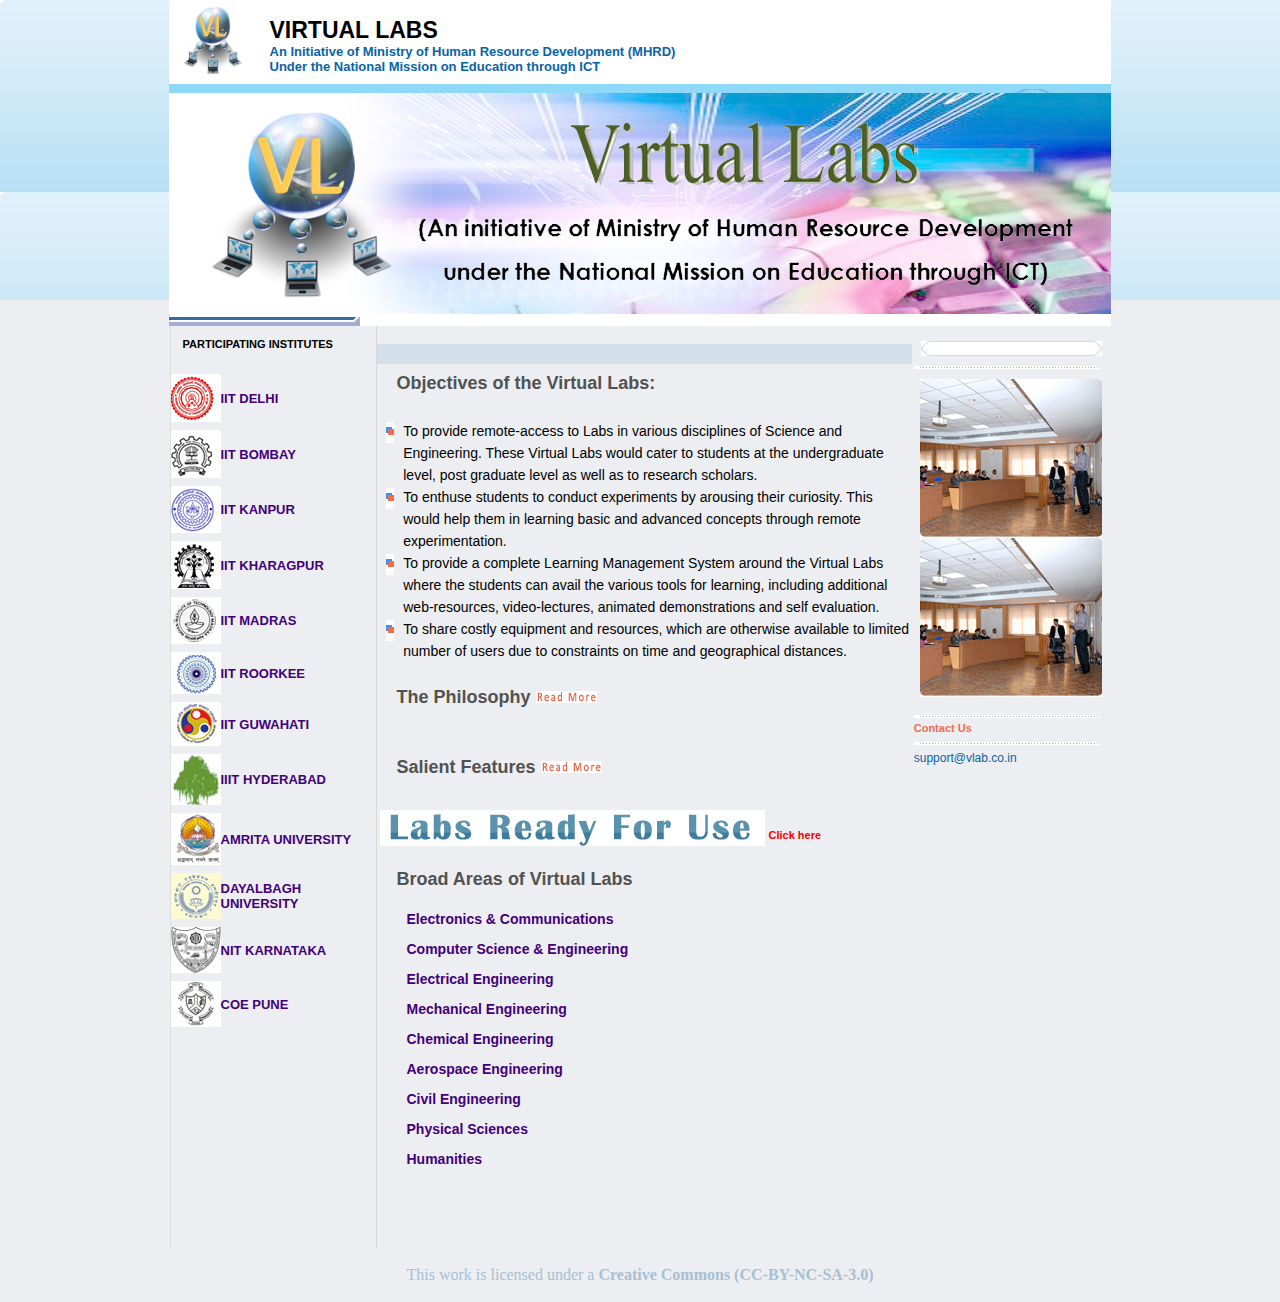
==== index.html @ 189b98fe "Landing Page for ISO" ====
<!DOCTYPE html PUBLIC "-//W3C//DTD XHTML 1.0 Transitional//EN" "http://www.w3.org/TR/xhtml1/DTD/xhtml1-transitional.dtd">
<title>Welcome to Virtual Labs</title>
<script language="JavaScript1.0" src="./js/common_js.js" type="text/javascript"></script>
<script language="JavaScript1.0" src="./js/templatemo_image_fader.js" type="text/javascript"></script>
<link href="./style.css" rel="stylesheet" type="text/css">
<script language="JavaScript1.0" src="./js/validation.js" type="text/javascript"></script>


<script type="text/javascript" src="./js/jquery-1.4.2.min.js"></script>

<script type="text/javascript" src="./js/fadeslideshow.js">

/***********************************************
* Ultimate Fade In Slideshow v2.0- (c) Dynamic Drive DHTML code library (www.dynamicdrive.com)
* This notice MUST stay intact for legal use
* Visit Dynamic Drive at http://www.dynamicdrive.com/ for this script and 100s more
***********************************************/

</script>

<script type="text/javascript">

var mygallery=new fadeSlideShow({
	wrapperid: "fadeshow1", //ID of blank DIV on page to house Slideshow
	dimensions: [942, 221], //width/height of gallery in pixels. Should reflect dimensions of largest image
	imagearray: [
		["images/image6.jpg", "", "", ""],
		["images/image2.jpg", ""],
		["images/image3.jpg"],
		["images/image4.jpg"],
		["images/image5.jpg"] //<--no trailing comma after very last image element!
	],
	displaymode: {type:'auto', pause:2500, cycles:0, wraparound:false},
	persist: false, //remember last viewed slide and recall within same session?
	fadeduration: 500, //transition duration (milliseconds)
	descreveal: "ondemand",
	togglerid: ""
})

</script>
</head>

<body>

<div align="center">
<div style="width:100%; height:300px; background-image:url(images/bk.jpg); position:absolute">  </div> 
  <div style="width:100%; height:300px; position:absolute">
  <table width="941" border="0" align="center" cellpadding="0" cellspacing="0" style="background-color:#FFFFFF;">
  <tbody><tr><td>
 <table width="941" border="0" align="center" cellpadding="0" cellspacing="0" style="background-color:#FFFFFF;">
    <tbody><tr>
      <td width="100" valign="top">
	  	  <div align="left" style="width:100px; height:84px;">
          <img src="./images/logo.png" width="80" height="80">
      </td>
      <td width="841">    
	        <div style="padding:6px 0px 0px 0px; font:bold 23px Arial;">VIRTUAL LABS</div>
	  	      <div style="color:#0864a7; font:bold 13px Arial;">An Initiative of Ministry of Human Resource Development (MHRD)<br>
		          Under the National Mission on Education through ICT</div>
	          </div> 
	  	</td>
    </tr>
    
      </tbody></table>
		</form></td>
    </tr>
    <tr>
      <td colspan="2" align="right" style="background-color:#8ed9f8;"><img src="./images/home_19.jpg" width="115" height="9" alt=""></td>
    </tr>
    <tr>
      <td colspan="2">
	  <div id="fadeshow1" style="position: relative; visibility: visible; background-color: black; overflow: hidden; width: 942px; height: 221px; background-position: initial initial; background-repeat: initial initial;"><div class="gallerylayer" style="position: absolute; left: 0px; top: 0px; width: 100%; height: 100%; background-color: black; z-index: 1000; opacity: 1; background-position: initial initial; background-repeat: initial initial;"><img src="./images/image6.jpg" style="border-width: 0px; display: none; margin-left: 0px; margin-top: 0px;">
<img src="./images/image2.jpg" style="border-width: 0px; display: none; margin-left: 0px; margin-top: 0px;">
<img src="./images/image3.jpg" style="border-width: 0px; display: none; margin-left: 0px; margin-top: 0px;">
<img src="./images/image4.jpg" style="border-width: 0px; display: none; margin-left: 0px; margin-top: 0px;">
<img src="./images/image5.jpg" style="border-width: 0px; display: inline; margin-left: 0px; margin-top: 0px;">
</div><div class="gallerylayer" style="position: absolute; left: 0px; top: 0px; width: 100%; height: 100%; background-color: black; z-index: 999; opacity: 1; background-position: initial initial; background-repeat: initial initial;"><img src="./images/image6.jpg" style="border-width: 0px; display: none; margin-left: 0px; margin-top: 0px;">
<img src="./images/image2.jpg" style="border-width: 0px; display: none; margin-left: 0px; margin-top: 0px;">
<img src="./images/image3.jpg" style="border-width: 0px; display: none; margin-left: 0px; margin-top: 0px;">
<img src="./images/image4.jpg" style="border-width: 0px; display: inline; margin-left: 0px; margin-top: 0px;">
<img src="./images/image5.jpg" style="border-width: 0px; display: none; margin-left: 0px; margin-top: 0px;">
</div><img src="./loading.gif" style="position: absolute; left: 444px; top: 55.5px; display: none;"></div>


	  </td>
    </tr>
    <tr>
      <td colspan="2" style="background-image:url(images/home_25.jpg);" align="left"><img src="./images/home_24.jpg" width="191" height="12" alt=""></td>
    </tr>
  </tbody></table>

</td></tr>
    
    <tr>
      <td colspan="2" style="background-image: url(images/home_143.jpg); background-repeat:no-repeat; background-position:bottom right;"><table width="941" border="0" cellspacing="0" cellpadding="0">
        <tbody><tr>
          <td width="1" style="background-color:#D9E0DD;"><img src="./images/home_27.jpg" width="1" height="37" alt=""></td>
          <td width="205" valign="top"><table width="205" border="0" cellspacing="0" cellpadding="0">
            <tbody><tr>
              <td height="36" colspan="2" align="left" class="lefthead" style="background-image:url(images/home_38.jpg); background-repeat:no-repeat; background-position:bottom; padding-left:12px;">PARTICIPATING INSTITUTES</td>
            </tr>
            <tr>
              <td height="12" colspan="2"></td>
              </tr>
            <tr>
              <td width="57" align="center"><img src="./images/home_50.jpg" width="50" height="48" alt=""></td>
              <td width="148" align="left" id="vrlinks_left_panel"><div>IIT  DELHI</div></td>
            </tr>
			<tr align="center">
              <td height="8" colspan="2"></td>
              </tr>
            <tr>
              <td align="center"><img src="./images/home_56.jpg" width="50" height="48" alt=""></td>
              <td align="left" id="vrlinks_left_panel"><div>IIT  BOMBAY</div></td>
            </tr>
            <tr align="center">
              <td height="8" colspan="2"></td>
              </tr>
            <tr>
              <td align="center"><img src="./images/home_66.jpg" width="50" height="47" alt=""></td>
              <td align="left" id="vrlinks_left_panel"><div>IIT  KANPUR</div></td>
            </tr>
            <tr>
              <td height="8" colspan="2" align="center"></td>
              </tr>
            <tr>
              <td align="center"><img src="./images/home_75.jpg" width="50" height="48" alt=""></td>
              <td align="left" id="vrlinks_left_panel"><div>IIT  KHARAGPUR</div></td>
            </tr>
            <tr>
              <td height="8" colspan="2" align="center"></td>
              </tr>
            <tr>
              <td align="center"><img src="./images/home_82.jpg" width="50" height="47" alt=""></td>
              <td align="left" id="vrlinks_left_panel"><div>IIT  MADRAS</div></td>
            </tr>
            <tr>
              <td height="8" colspan="2" align="center"></td>
              </tr>
            <tr>
              <td align="center"><img src="./images/home_86.jpg" width="50" height="42" alt=""></td>
              <td align="left" id="vrlinks_left_panel"><div>IIT  ROORKEE</div></td>
            </tr>
            <tr>
              <td height="8" colspan="2" align="center"></td>
              </tr>
            <tr>
              <td align="center"><img src="./images/home_92.jpg" width="50" height="44" alt=""></td>
              <td align="left" id="vrlinks_left_panel"><div>IIT  GUWAHATI</div></td>
            </tr>
            <tr>
              <td height="8" colspan="2" align="center"></td>
              </tr>
            <tr>
              <td align="center"><img src="./images/iiith_logo.jpg" width="50" height="51" alt=""></td>
              <td align="left" id="vrlinks_left_panel"><div>IIIT  HYDERABAD</div></td>
            </tr>
			<tr>
              <td height="8" colspan="2" align="center"></td>
              </tr>
            <tr>
              <td colspan="2" align="center"></td>
              </tr>
            <tr>
              <td align="center"><img src="./images/home_109.jpg" width="50" height="52" alt=""></td>
              <td align="left" id="vrlinks_left_panel"><div>AMRITA  UNIVERSITY</div></td>
            </tr>
            <tr>
              <td height="8" colspan="2" align="center"></td>
              </tr>
            <tr>
              <td align="center"><img src="./images/dayalbagh.jpg" width="50" height="46" alt=""></td>
              <td align="left" id="vrlinks_left_panel"><div>DAYALBAGH UNIVERSITY</div></td>
            </tr>
			<tr>
              <td height="8" colspan="2" align="center"></td>
              </tr>
            <tr>
              <td align="center"><img src="./images/nitk_logo.jpg" width="50" height="46" alt=""></td>
              <td align="left" id="vrlinks_left_panel"><div>NIT KARNATAKA</div></td>
            </tr><tr>
              <td height="8" colspan="2" align="center"></td>
              </tr>
            <tr>
              <td align="center"><img src="./images/ceo_pune.jpg" width="50" height="46" alt=""></td>
              <td align="left" id="vrlinks_left_panel"><div>COE PUNE</div></td>
            </tr>
            <tr>
              <td colspan="2">&nbsp;</td>
              </tr>
            <tr>
              <td colspan="2">&nbsp;</td>
              </tr>
          </tbody></table>
		  </td>
          <td width="1" style="background-color:#D8D8D8;"><img src="./images/spacer.gif" width="1" height="1"></td>
          <td width="538" valign="top"><table width="100%" border="0" cellspacing="0" cellpadding="0">
            <tbody><tr>
              <td colspan="2">&nbsp;</td>
            </tr>
            <tr>
              <td height="20" colspan="2" bgcolor="#D3E0E9">&nbsp;</td>
            </tr>
            <tr>
              <td height="38" colspan="2" align="left" class="page_head" style="background-image: url(images/home_39.jpg); background-repeat:no-repeat; padding-left:20px;">Objectives of the Virtual Labs:</td>
            </tr>
			<tr>
              <td width="5%" align="center">&nbsp;</td>
              <td width="95%" align="left">&nbsp;</td>
            </tr>
            <tr>
              <td height="20" align="center" valign="top" style="padding-top:2px;"><img src="./images/home_96.jpg" width="8" height="21" alt=""></td>
              <td height="30" align="left" class="bodytext">To provide remote-access to Labs in various disciplines of Science and Engineering.  These Virtual Labs would cater to students at the undergraduate level, post graduate level as well as to research scholars.				</td>
            </tr>
			<tr>
              <td height="20" align="center" valign="top" style="padding-top:2px;"><img src="./images/home_96.jpg" width="8" height="21" alt=""></td>
              <td height="30" align="left" class="bodytext">To enthuse students to conduct experiments by arousing their curiosity.  This would help them in learning basic and advanced concepts through remote experimentation.</td>
            </tr>
			<tr>
              <td height="20" align="center" valign="top" style="padding-top:2px;"><img src="./images/home_96.jpg" width="8" height="21" alt=""></td>
              <td height="30" align="left" class="bodytext">To provide a complete Learning Management System around the Virtual Labs where the students can avail the various tools for learning, including additional web-resources, video-lectures, animated demonstrations and self evaluation.</td>
            </tr>
			<tr>
              <td height="20" align="center" valign="top" style="padding-top:2px;"><img src="./images/home_96.jpg" width="8" height="21" alt=""></td>
              <td height="30" align="left" class="bodytext">To share costly equipment and resources, which are otherwise available to limited number of users due to constraints on time and geographical distances.</td>
            </tr>
			<tr>
              <td height="20" align="center">&nbsp;</td>
              <td height="25" align="left">&nbsp;</td>
            </tr>
            <tr>
              <td height="30" colspan="2" align="left" valign="top" class="page_head" style="background-image:url(images/home_54.jpg); background-position:left top; background-repeat:no-repeat;  padding-left:20px;">The Philosophy&nbsp;<a href="javascript:void(display_answer('Chevrolet'));"><img src="./images/expand.gif" name="Chevroletbtn" width="61" height="12" border="0" id="Chevroletbtn"></a></td>
            </tr>
			
            <tr>
              <td height="20" colspan="2" align="left" class="bodytext" style="padding-left:20px; padding-right:10px;"><div id="Chevrolet" style="display:none" align="justify"><table width="100%" border="0" cellspacing="0" cellpadding="0">
                <tbody><tr>
                  <td align="left"><div align="justify">Physical distances and the lack of resources make us unable to perform experiments, especially when they involve sophisticated instruments. Also, good teachers are always a scarce resource. Web-based and video-based courses address the issue of teaching to some extent. Conducting joint experiments by two participating institutions and also sharing costly resources has always been a challenge. With the present day internet and computer technologies the above limitations can no more hamper students and researchers in enhancing their skills and knowledge. Also, in a country such as ours, costly instruments and equipment need to be shared with fellow researchers to the extent possible. Web enabled experiments can be designed for remote operation and viewing so as to enthuse the curiosity and innovation into students. This would help in learning basic and advanced concepts through remote experimentation.Today most equipment has a computer interface for control and data storage. It is possible to design good experiments around some of this equipment which would enhance the learning of a student. Internet-based experimentation further permits use of resources � knowledge, software, and data available on the web, apart from encouraging skillful experiments being simultaneously performed at points separated in space (and possibly, time). </div></td>
                </tr>
              </tbody></table>
              </div></td>
            </tr>
            <tr>
              <td height="20" colspan="2" align="left" style="padding-left:20px; padding-right:10px;">&nbsp;</td>
            </tr>
            <tr>
              <td height="30" colspan="2" align="left" valign="top" class="page_head" style="background-image:url(images/home_54.jpg); background-position:left top; background-repeat:no-repeat;  padding-left:20px;">Salient Features&nbsp;<a href="javascript:void(display_answer('bmw'));"><img src="./images/expand.gif" name="bmwbtn" width="61" height="12" border="0" id="bmwbtn"></a></td>
            </tr>
            
			<tr>
              <td height="20" colspan="2" align="left" valign="top"><div id="bmw" style="display:none;" align="justify"><table width="100%" border="0" cellspacing="0" cellpadding="0">
                <tbody><tr>
              <td width="5%" height="20" align="center" valign="top"><img src="./images/home_96.jpg" width="8" height="21" alt=""></td>
              <td width="95%" align="left" class="sifeatures">Virtual Labs will provide to the students the result of an experiment by one of the following methods (or possibly a combination)</td>
            </tr>
			<tr>
              <td width="5%" height="20" align="right" valign="top" class="bodytext">-&nbsp;</td>
              <td width="95%" align="left" class="bodytext">Modeling the physical phenomenon by a set of equations and carrying out simulations to yield the result of the particular experiment.  This can, at-the-best, provide an approximate version&nbsp; of the �real-world� experiment.</td>
            </tr>
			<tr>
              <td width="5%" height="20" align="right" valign="top" class="bodytext">-&nbsp;</td>
              <td width="95%" align="left" class="bodytext">Poviding measured data for  virtual lab experiments corresponding to the data previously obtained by  measurements on an actual system.</td>
            </tr>
			<tr>
              <td width="5%" height="20" align="right" valign="top" class="bodytext">-&nbsp;</td>
              <td width="95%" align="left" class="bodytext">Remotely triggering an experiment in an actual lab and providing the student the result of the experiment through the computer interface.  This would entail carrying out the actual lab experiment remotely.</td>
            </tr>
			<tr>
              <td width="5%" height="15" align="right" valign="top" class="bodytext"></td>
              <td width="95%" height="15" align="left" class="bodytext"></td>
            </tr>
			<tr>
              <td width="5%" height="20" align="center" valign="top" class="bodytext"><img src="./images/home_96.jpg" width="8" height="21" alt="">&nbsp;</td>
              <td width="95%" align="left" class="sifeatures">Virtual Labs will be made more effective and realistic by providing additional inputs to the students like accompanying audio and video streaming of an actual lab experiment and equipment.</td>
            </tr>
			<tr>
              <td width="5%" height="15" align="center" valign="top" class="bodytext"></td>
              <td width="95%" height="15" align="left" class="sifeatures"></td>
            </tr>
			<tr>
              <td width="5%" height="20" align="center" valign="top" class="bodytext"><img src="./images/home_96.jpg" width="8" height="21" alt="">&nbsp;</td>
              <td width="95%" align="left" class="sifeatures">For the �touch and feel� part, the students can possibly visit an actual laboratory for a short duration.</td>
            </tr>
                <tr>
                  <td colspan="2">&nbsp;</td>
                </tr>
                
              </tbody></table></div></td>
            </tr>
		   <tr>
              <td height="35" colspan="2" align="left" valign="top" class="page_head" nowrap=""><table><tbody><tr><td><a href="./lab_ready_for_use.html" title="labs ready for launch"><img src="./images/lab_ready.jpg" alt="lab ready for launch" border="0"></a></td><td nowrap="" style="padding-top: 15px;"><a href="./lab_ready_for_use.html" title="labs ready for launch" style="color: #FF0000;font-size: 11px; text-decoration: none;">Click here</a></td></tr></tbody></table></td>
            </tr>
           <tr>
              <td height="20" colspan="2" align="left" style="padding-left:20px; padding-right:10px;">&nbsp;</td>
            </tr>
            <tr>
              <td height="35" colspan="2" align="left" valign="top" class="page_head" style="padding-left:20px; padding-right:5px; background-image:url(images/home_122.jpg); background-repeat:no-repeat;">Broad Areas of Virtual Labs</td>
            </tr>
            <tr>
              <td height="10" colspan="2" align="left">
			  <table width="527" border="0" cellspacing="0" cellpadding="0">
			  			  <tbody><tr>
                  <td width="500" id="vrlinks" colspan="2"><div><a href="./index-ece.html">Electronics &amp; Communications</a></div></td>
              </tr>
			  			  <tr>
                  <td width="500" id="vrlinks" colspan="2"><div><a href="./index-cse.html">Computer Science &amp; Engineering</a></div></td>
              </tr>
			  			  <tr>
                  <td width="500" id="vrlinks" colspan="2"><div><a href="./index-ee.html">Electrical Engineering</a></div></td>
              </tr>
			  			  <tr>
                  <td width="500" id="vrlinks" colspan="2"><div><a href="./index-mech.html">Mechanical Engineering</a></div></td>
              </tr>
			  			  <tr>
                  <td width="500" id="vrlinks" colspan="2"><div><a href="./index-chem.html">Chemical Engineering</a></div></td>
              </tr>
			  			  <tr>
                  <td width="500" id="vrlinks" colspan="2"><div><a href="./index-aero">Aerospace Engineering</a></div></td>
              </tr>
			  			  <tr>
                  <td width="500" id="vrlinks" colspan="2"><div><a href="./index-civil.html">Civil Engineering</a></div></td>
              </tr>
			  			  <tr>
                  <td width="500" id="vrlinks" colspan="2"><div><a href="./index-phy.html">Physical Sciences</a></div></td>
              </tr>
			  			  <tr>
                  <td width="500" id="vrlinks" colspan="2"><div><a href="./index-hum.html">Humanities</a></div></td>
                </tr>
			                <tr>
                  <td>&nbsp;</td>
                  <td>&nbsp;</td>
              </tr>
              <tr>
                  <td>&nbsp;</td>
                  <td>&nbsp;</td>
              </tr>
              </tbody></table></td>
            </tr>
            <tr>
              <td colspan="2" align="left" style="padding-left:20px; padding-right:5px;">&nbsp;</td>
            </tr>
            
            
            <tr>
              <td height="20" colspan="2" align="left" style="padding-left:20px; padding-right:5px;">&nbsp;</td>
            </tr>
          </tbody></table></td>
          
          <td width="203" align="center" valign="top"><table width="98%" border="0" cellspacing="0" cellpadding="0">
            <tbody>
            <tr>
              <td height="15"></td>
            </tr>
            
            <tr>
              <td align="center"><table width="181" border="0" cellspacing="0" cellpadding="0">
                <tbody><tr>
                  <td><img src="./images/home_46.jpg" width="181" height="8" alt=""></td>
            </tr>
              
              <tr>
                <td><img src="./images/home_74.jpg" width="181" height="7" alt=""></td>
              </tr> 
            </tbody></table></td>
            </tr>
            <tr>
              <td height="10"></td>
            </tr>
            <tr>
              <td><img src="./images/home_107.jpg" width="186" height="3" alt=""></td>
            </tr>
            <tr>
              <td height="10"></td>
            </tr>
            <tr>
              <td align="center"><!-- <object classid="clsid:D27CDB6E-AE6D-11cf-96B8-444553540000" codebase="http://download.macromedia.com/pub/shockwave/cabs/flash/swflash.cab#version=7,0,19,0" width="182" height="159">
                <param name="movie" value="../images/left_lab.swf" />
                <param name="quality" value="high" />
                <embed src="../images/left_lab.swf" quality="high" pluginspage="http://www.macromedia.com/go/getflashplayer" type="application/x-shockwave-flash" width="182" height="159"></embed>
              </object> 
			  --> <script type="text/javascript">

				new fadeshow(fadeimages, 182, 159, 0, 3000, 0, "R")
 
                  </script><div id="master0" style="position:relative;width:182px;height:159px;overflow:hidden;"><div id="canvas0_0" style="position: absolute; width: 182px; height: 159px; top: 0px; left: 0px; opacity: 0.9900990099009901; background-color: white; z-index: 95;"><img src="./images/image2.gif" border="0px"></div><div id="canvas0_1" style="position: absolute; width: 182px; height: 159px; top: 0px; left: 0px; opacity: 0.9900990099009901; background-color: white; z-index: 95;"><img src="./images/image1.gif" border="0px"></div></div></td>
            </tr>
            <tr>
              <td>&nbsp;</td>
            </tr>
          
            <tr>
              <td><img src="./images/home_107.jpg" width="186" height="3" alt=""></td>
            </tr>
            <tr>
              <td align="left" class="contcthead">Contact Us</td>
            </tr>
            <tr>
              <td height="10" align="left" valign="middle"><img src="./images/home_107.jpg" width="186" height="3" alt=""></td>
            </tr>
            <tr>
              <td align="left" valign="top" class="bodytext"><a href="mailto:support@vlab.co.in" class="mail">support@vlab.co.in</a></td>
            </tr>
            <tr>
              <td>&nbsp;</td>
            </tr>
            <tr>
              <td>&nbsp;</td>
            </tr>
          </tbody></table>
</td>
        </tr>
      </tbody></table></td>
    </tr>
    <tr>
   <td height="18" colspan="100%" width="100%" bgcolor="#a7c0d4">&nbsp;	</td>
</tr>
<tr>
   <td height="15" colspan="100%" width="100%" bgcolor="#356ba1" align="center"><span style="color:#a7c0d4; display:block; padding-left:0px">This work is licensed under a <strong>Creative Commons (CC-BY-NC-SA-3.0)</strong></span>
   
   
    </td>
</tr>

	<style>
	
	a.white:link, a.white:visited, a.white:active{ color:#a7c0d4; text-decoration:none;}
	a.white:hover{color:#ffffff;}
	</style>
	
	  <tr>
      <td colspan="2">&nbsp;</td>
    </tr>
  </tbody></table>
</div>
</div>


<script language="javascript">
function showSilent()
{

  if(document.getElementById("silent").style.display=="none"){
  
  	document.getElementById("silent").style.display="block";
  } else {
  
   document.getElementById("silent").style.display="block";
  }


}

</script></body></html>
---- style.css ----
body {
margin:0px;
padding:0px;
background-color:#ECEEF1;
}
.searchtextbox{
	width:160px;
	height: 16px;
	background-color: #FFFFFF;
	border:1px solid #FFFFFF;
	font-family:Verdana, Arial, Helvetica, sans-serif;
	font-size:10px;
}
/*.searchdd{
	width:170px;
	background-color: #FFFFFF;
	border:1px solid #FFFFFF;
	font-family:Verdana, Arial, Helvetica, sans-serif;
	font-size:10px;
}*/

.searchdd{
	width:136px;
	background-color: #FFFFFF;
	border:1px solid #FFFFFF;
	font-family:Verdana, Arial, Helvetica, sans-serif;
	font-size:10px;
}
.searchtitle{
	font-family:Verdana, Arial, Helvetica, sans-serif;
	font-size:7pt;
	color:#000000;
}
.lefthead{
	font-family:Verdana, Arial, Helvetica, sans-serif;
	font-size:11px;
	color:#000000;
	font-weight: bold;
}
.uni_name{
	font-family:Verdana, Arial, Helvetica, sans-serif;
	font-size:13px;
	color:#430079;
	font-weight: bold;
	text-decoration: none;

}
.bord{
	border-right-width: 1px;
	border-left-width: 1px;
	border-right-style: solid;
	border-left-style: solid;
	border-right-color: #CCCCCC;
	border-left-color: #CCCCCC;
}
.page_head{
font-family:Arial, Helvetica, sans-serif;
font-size:18px;
font-weight:bold;
color:#525252;
}

.page_head_gray{
font-family:Arial, Helvetica, sans-serif;
font-size:18px;
font-weight:bold;
color:#525252;
text-decoration: underline;
}

.page_head_gray:hover
{
	color: #430079;
}


.page_subhead_ba{
font-family:Arial, Helvetica, sans-serif;
font-size:16px;
font-weight:bold;
color: #2C6AB6;
}
.pagesubhead{
	font-family:Arial, Helvetica, sans-serif;
	font-size:12px;
	color:#1B7CE9;
	font-weight:normal;
	line-height: 20px;
}
.bodytext{
font-family:Arial, Helvetica, sans-serif;
font-size:14px;
line-height:22px;
color:#000000;
text-decoration:none;
}
.contactus_right{
	font-family:Arial, Helvetica, sans-serif;
	font-size:12px;
	color:#0864A7;
	font-weight: normal;
	text-decoration: none;
}
.sifeatures{
font-family:Arial, Helvetica, sans-serif;
font-size:14px;
line-height:22px;
color:#F26C4E;
text-decoration:none;
}
.braodareashead{
	font-family:Arial, Helvetica, sans-serif;
	font-size:13px;
	color:#363636;
	font-weight:normal;
	line-height: 20px;
	
}
.username{
font-family:Arial, Helvetica, sans-serif;
font-size:11px;
color:#496DA4;
}
.register{
font-family:Arial, Helvetica, sans-serif;
font-size:12px;
text-decoration:none;
color:#569DED;
}
.forgot{
font-family:Arial, Helvetica, sans-serif;
font-size:11px;
text-decoration:none;
color:#FF2F00;
}
.logintextbox{
	font-family:Arial, Helvetica, sans-serif;
	font-size:11px;
	color:#999999;
	border: 1px solid #E1E1E1;
}

#vrlinks{
font-family:Arial, Helvetica, sans-serif;
font-size:14px;
text-decoration:none;
font-weight:bold;
color:#430079!important;
background-image:url(../images/bullet.jpg);
background-position:11px;
background-repeat:no-repeat;
width:79%;
height:30px;
padding-left:15px;
}
#vrlinks div a:link, #vrlinks div a:visited, #vrlinks div a:active {
text-decoration:none;
padding-left:15px;
color:#430079!important;
}
#vrlinks div a:hover{
font-size:14px;
text-decoration:none;
background-position:-4px;
background-repeat:no-repeat;
color:#0965A6 !important;
background-image:url(../images/bullet-hover.jpg);
}

.virtuallinks{
font-family:Arial, Helvetica, sans-serif;
font-size:14px;
text-decoration:none;
font-weight:bold;
color:#430079!important;
}

.contcthead{
font-family:Arial, Helvetica, sans-serif;
font-size:11px;
font-weight:bold;
color:#F26C4E;
line-height:20px;
}
.announce_head{
padding-left:40px;
font-family:Arial, Helvetica, sans-serif;
font-size:11px;
color:#FFFFFF;
line-height:20px;
}
.readmore{
font-family:Arial, Helvetica, sans-serif;
font-size:11px;
color:#EA694C;
text-decoration:none;
}
.contilablink{
font-family:Arial, Helvetica, sans-serif;
font-size:14px;
line-height:20px;
text-decoration:none;
color:#055197;
}
.intrnallink{
font-family:Arial, Helvetica, sans-serif;
font-size:12px;
color:#F0361A;
text-decoration:none;
}
.insiname{
font-family:Arial, Helvetica, sans-serif;
font-size:15px;
color:#0864A7;
font-weight: bold;
}
.feedtextbox{
	font-family:Arial, Helvetica, sans-serif;
	font-size:11px;
	color:#666666;
	border: 1px solid #999999;
	width: 200px;
	background-color: #FFFFFF;
}
.formbutton{
	color: #000000;
	background-color: #A9C6D8;
	font-family: Verdana, Arial, Helvetica, sans-serif;
	font-size: 12px;
	line-height: 20px;
	font-weight: normal;
	text-decoration: none;
	border: 1px solid #07488A;
}
.updatelate{
	color:#FFFFFF;
	font-family: Verdana, Arial, Helvetica, sans-serif;
	font-size: 11px;
	line-height: 20px;
	text-decoration: none;
	font-weight: bold;
}
.date{
	font-family:Verdana, Arial, Helvetica, sans-serif;
	font-size:11px;
	color: #3669A2;
	font-weight: bold;
}
.mail{
	font-family: Verdana, Arial, Helvetica, sans-serif;
	font-size: 12px;
	color: #0965A6;
	text-decoration: none;
	line-height: 20px;

}
.visitor{
	font-family:Verdana, Arial, Helvetica, sans-serif;
	font-size:12px;
	color:#3669A2;
	font-weight: bold;
}
.counter{
	font-family:Verdana, Arial, Helvetica, sans-serif;
	font-size:11px;
	color: #F56B4E;
}

.search_head{
	font-family:Verdana, Arial, Helvetica, sans-serif;
	font-size:11px;
	color:#FFFFFF;
	padding-left:3px;
	font-weight: normal;
}
.welcome{
	font-family:Verdana, Arial, Helvetica, sans-serif;
	font-size:12px;
	font-weight:bold;
	color: #F1351A;
	line-height: 20px;
}
.user{
	font-family:Verdana, Arial, Helvetica, sans-serif;
	font-size:12px;
	font-weight:bold;
	color: #0A66A7;
}
.search_text{
	font-family:Verdana, Arial, Helvetica, sans-serif;
	font-size:12px;
	font-weight:normal;
	color:#055197;
	padding-left: 4px;
}

.search_text_link{
	font-family:Verdana, Arial, Helvetica, sans-serif;
	font-size:12px;
	font-weight:normal;
	color:#055197;
}

.search_text_link:hover{
	font-family:Verdana, Arial, Helvetica, sans-serif;
	font-size:12px;
	font-weight:normal;
	color:#000000;
}


#vrlinks_left_panel{
font-family:Arial, Helvetica, sans-serif;
font-size:13px;
text-decoration:none;
font-weight:bold;
color:#430079!important;
background-position:11px;
background-repeat:no-repeat;
width:79%;
height:30px;
}
#vrlinks_left_panel div a:link, #vrlinks_left_panel div a:visited, #vrlinks_left_panel div a:active {
text-decoration:none;
color:#430079!important;
}
#vrlinks_left_panel div a:hover{
font-size:13px;
text-decoration:none;
color:#0965A6 !important;
}


#vrlinks_right_panel{
font-family:Arial, Helvetica, sans-serif;
font-size:14px;
text-decoration:none;
color:#430079!important;
background-image:url(../images/bullet.jpg);
background-position:11px;
background-repeat:no-repeat;
width:79%;
height:30px;
padding-left:15px;
}
#vrlinks_right_panel div a:link, #vrlinks_right_panel div a:visited, #vrlinks_right_panel div a:active {
text-decoration:none;
padding-left:15px;
color:#430079!important;
}
#vrlinks_right_panel div a:hover{
font-size:14px;
text-decoration:none;
background-position:-4px;
background-repeat:no-repeat;
color:#0965A6 !important;
background-image:url(../images/bullet-hover.jpg);
}


#vrlinks_institute_detail a:hover{
text-decoration:none;
color:#000000 !important;
}

.instruction_div
{
	width: 400px;
	top: 150px;
	background-color: #FFFFFF;
	border: 5px solid #A9C6D8;
}
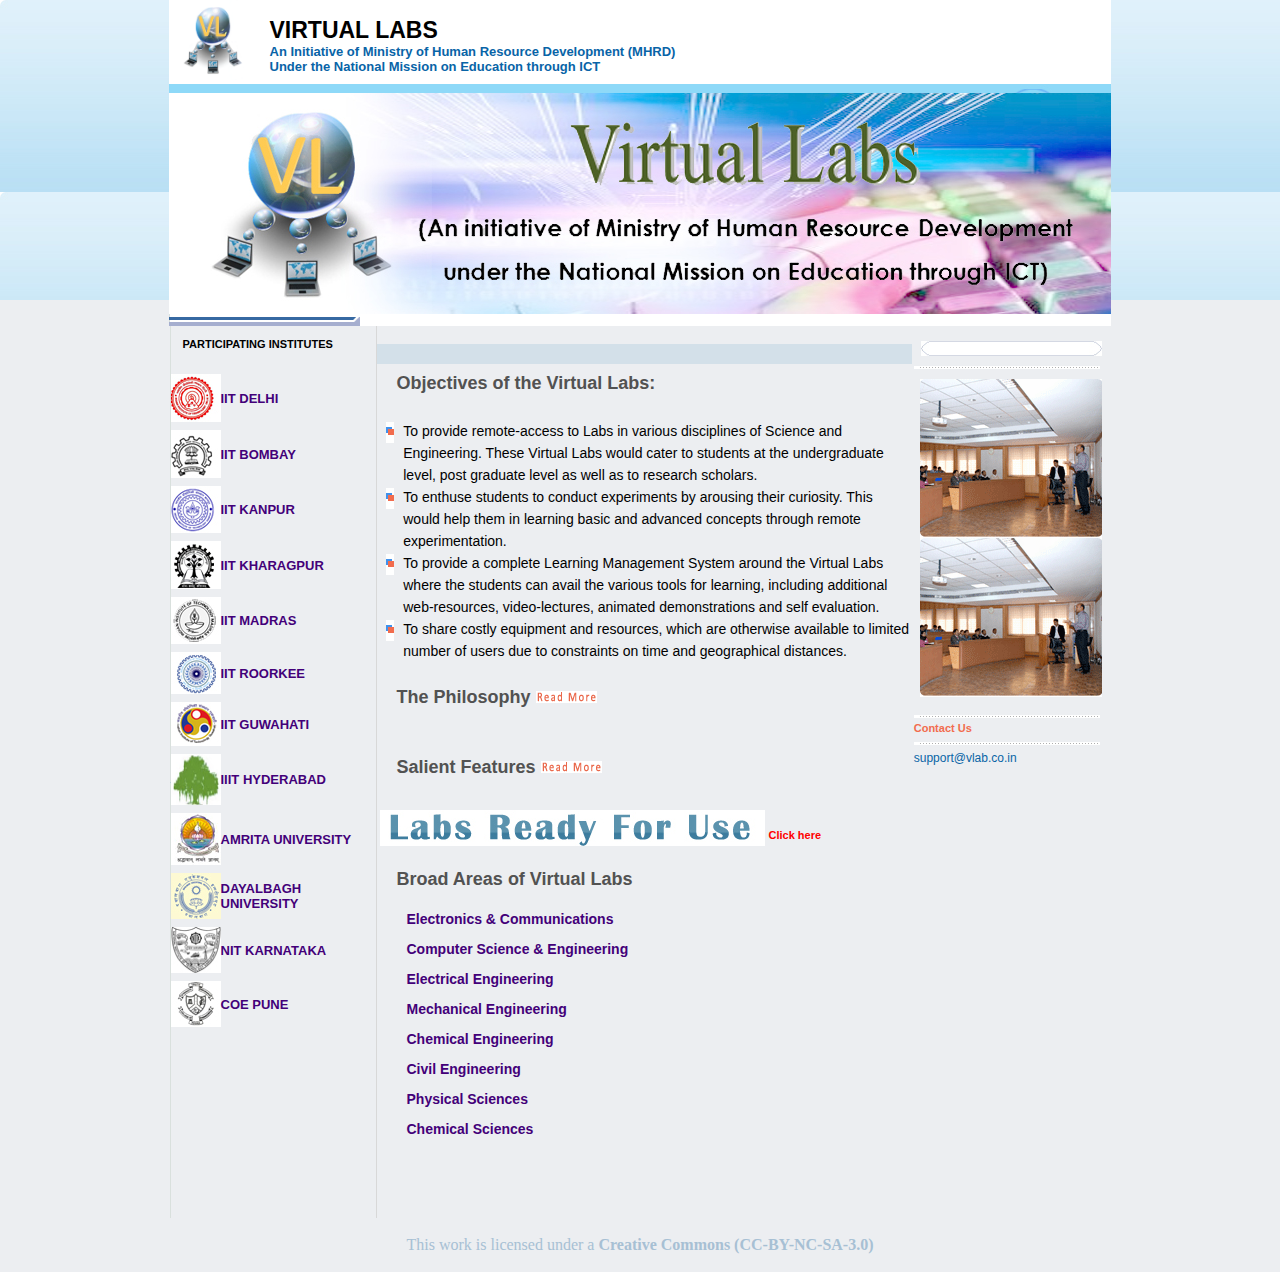
==== commit 8781a5ac: "Adding discipline wise pages" ====
--- a/index.html
+++ b/index.html
@@ -314,19 +314,17 @@
 			  			  <tr>
                   <td width="500" id="vrlinks" colspan="2"><div><a href="./index-chem.html">Chemical Engineering</a></div></td>
               </tr>
-			  			  <tr>
-                  <td width="500" id="vrlinks" colspan="2"><div><a href="./index-aero">Aerospace Engineering</a></div></td>
-              </tr>
-			  			  <tr>
+			  			<tr>
                   <td width="500" id="vrlinks" colspan="2"><div><a href="./index-civil.html">Civil Engineering</a></div></td>
               </tr>
 			  			  <tr>
                   <td width="500" id="vrlinks" colspan="2"><div><a href="./index-phy.html">Physical Sciences</a></div></td>
               </tr>
-			  			  <tr>
-                  <td width="500" id="vrlinks" colspan="2"><div><a href="./index-hum.html">Humanities</a></div></td>
-                </tr>
-			                <tr>
+              <tr>
+                  <td width="500" id="vrlinks" colspan="2"><div><a href="./index-chem-sci.html">Chemical Sciences</a></div></td>
+              </tr>
+			  			 
+			        <tr>
                   <td>&nbsp;</td>
                   <td>&nbsp;</td>
               </tr>
